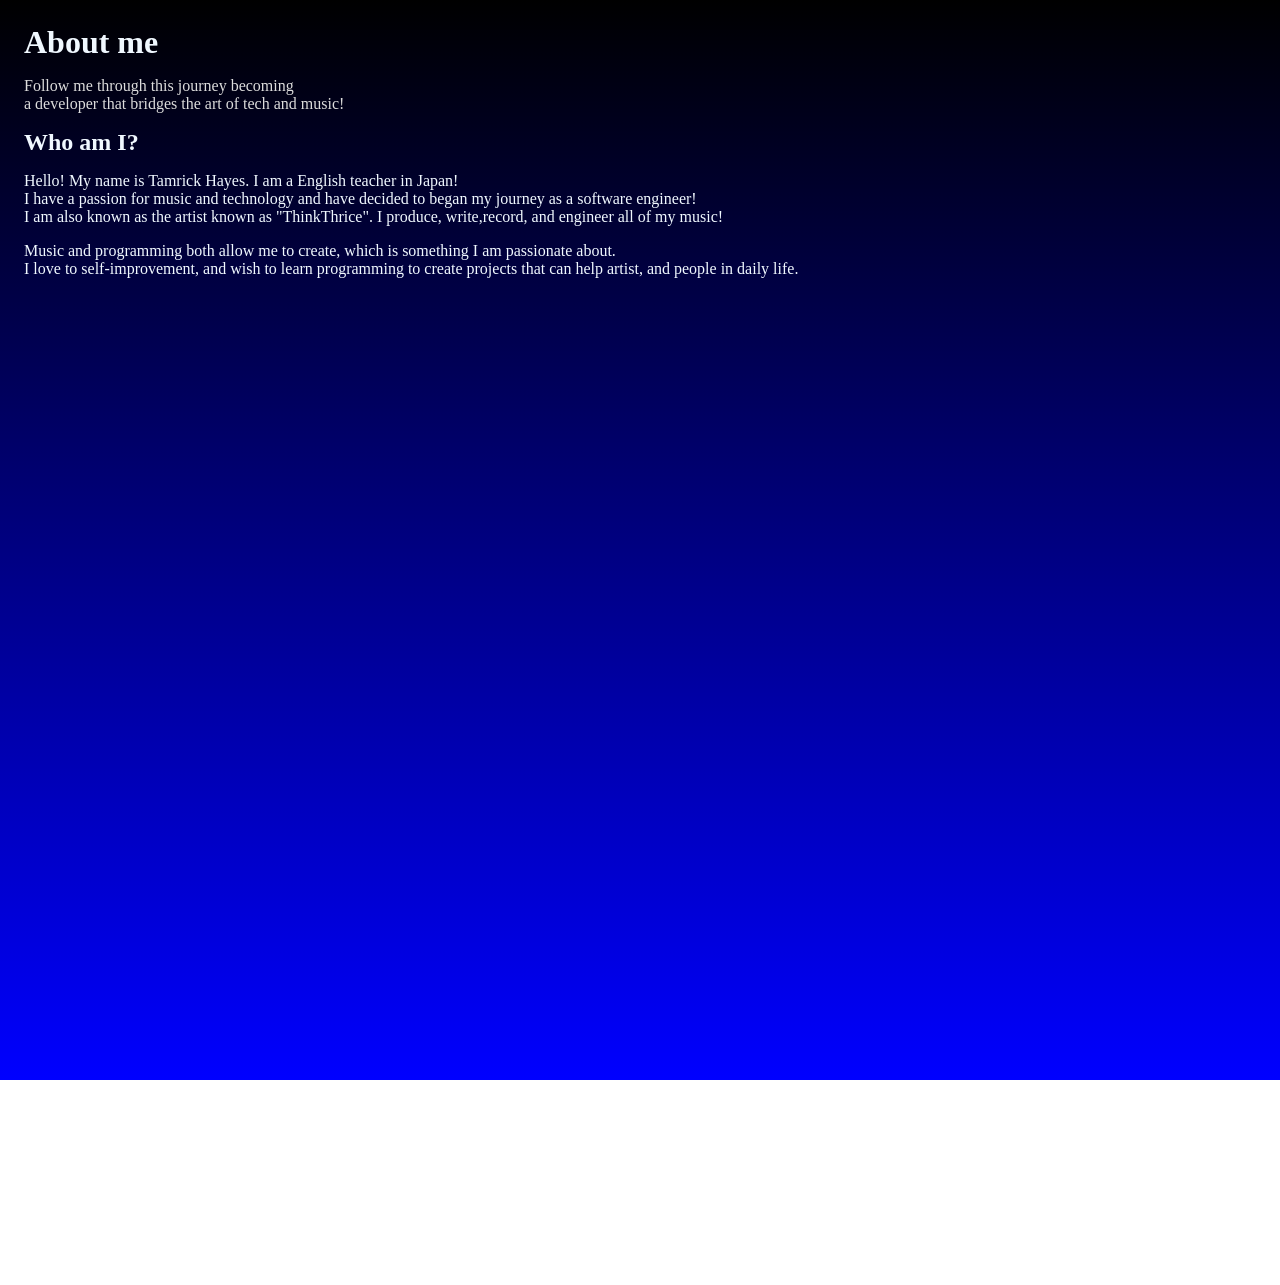
==== about.html @ bac305c0 "Added About section." ====
<!DOCTYPE html>
<html lang="en">
<head>
    <meta charset="UTF-8">
    <meta name="viewport" content="width=device-width, initial-scale=1.0">
    <title>About</title>
     <link rel="stylesheet" href="CSS/about.css">
    
</head>
<body>
    <h1> About me</h1>
    <p> Follow me through this journey becoming <br>
     a developer that bridges the art of tech and music!</p>
     <h2> Who am I?</h2>

     <p class="second-paragraph">Hello! My name is Tamrick Hayes. I am a English teacher in Japan!<br>
    I have a passion for music and technology and  have decided to began my journey as a software engineer!<br>
    I am also known as the artist known as "ThinkThrice". I produce, write,record, and engineer all of my music!</p>

    <p class="third-paragraph"> Music and programming both allow me to create, which is something I am passionate about.<br>
     I love to self-improvement, and wish to learn programming to create projects that can help artist, and people in daily life.</p>
    
</body>
</html>
---- CSS/about.css ----
*{
    margin:0;
    padding:8px;
    box-sizing: border-box;
}

html,body{
    height: 120%;
    
}


body{
    display: block;
    background: linear-gradient(to bottom, #000, #0000ff);
    background-repeat: no-repeat;
}

h1{
    color:aliceblue;
}

p{
 color:gainsboro
}

h2{
color:aliceblue;
}

.second-paragraph{
    color:aliceblue;
}

.third-paragraph{
    color:aliceblue;
}
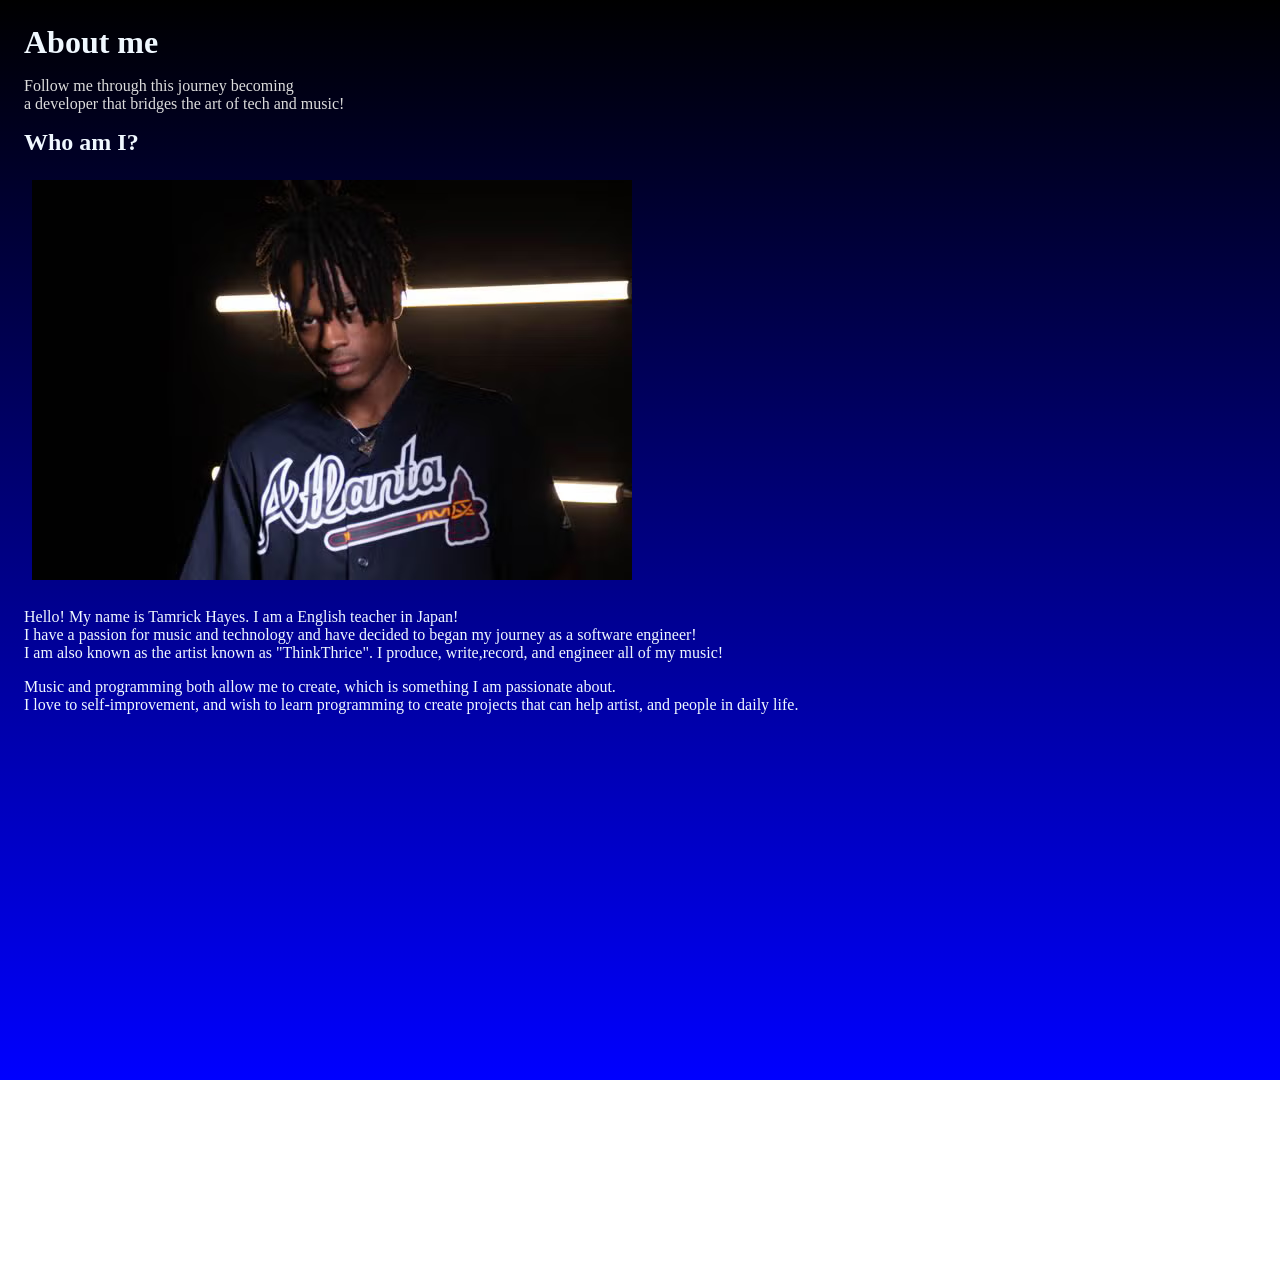
==== commit 94f80b1b: "Updated Project section, added music and contact sections" ====
--- a/about.html
+++ b/about.html
@@ -12,7 +12,9 @@
     <p> Follow me through this journey becoming <br>
      a developer that bridges the art of tech and music!</p>
      <h2> Who am I?</h2>
-
+     <div class ="TamImage">
+        <img src="Images/Tamrick1.avif" alt="Tamrick Hayes">
+    </div>
      <p class="second-paragraph">Hello! My name is Tamrick Hayes. I am a English teacher in Japan!<br>
     I have a passion for music and technology and  have decided to began my journey as a software engineer!<br>
     I am also known as the artist known as "ThinkThrice". I produce, write,record, and engineer all of my music!</p>
